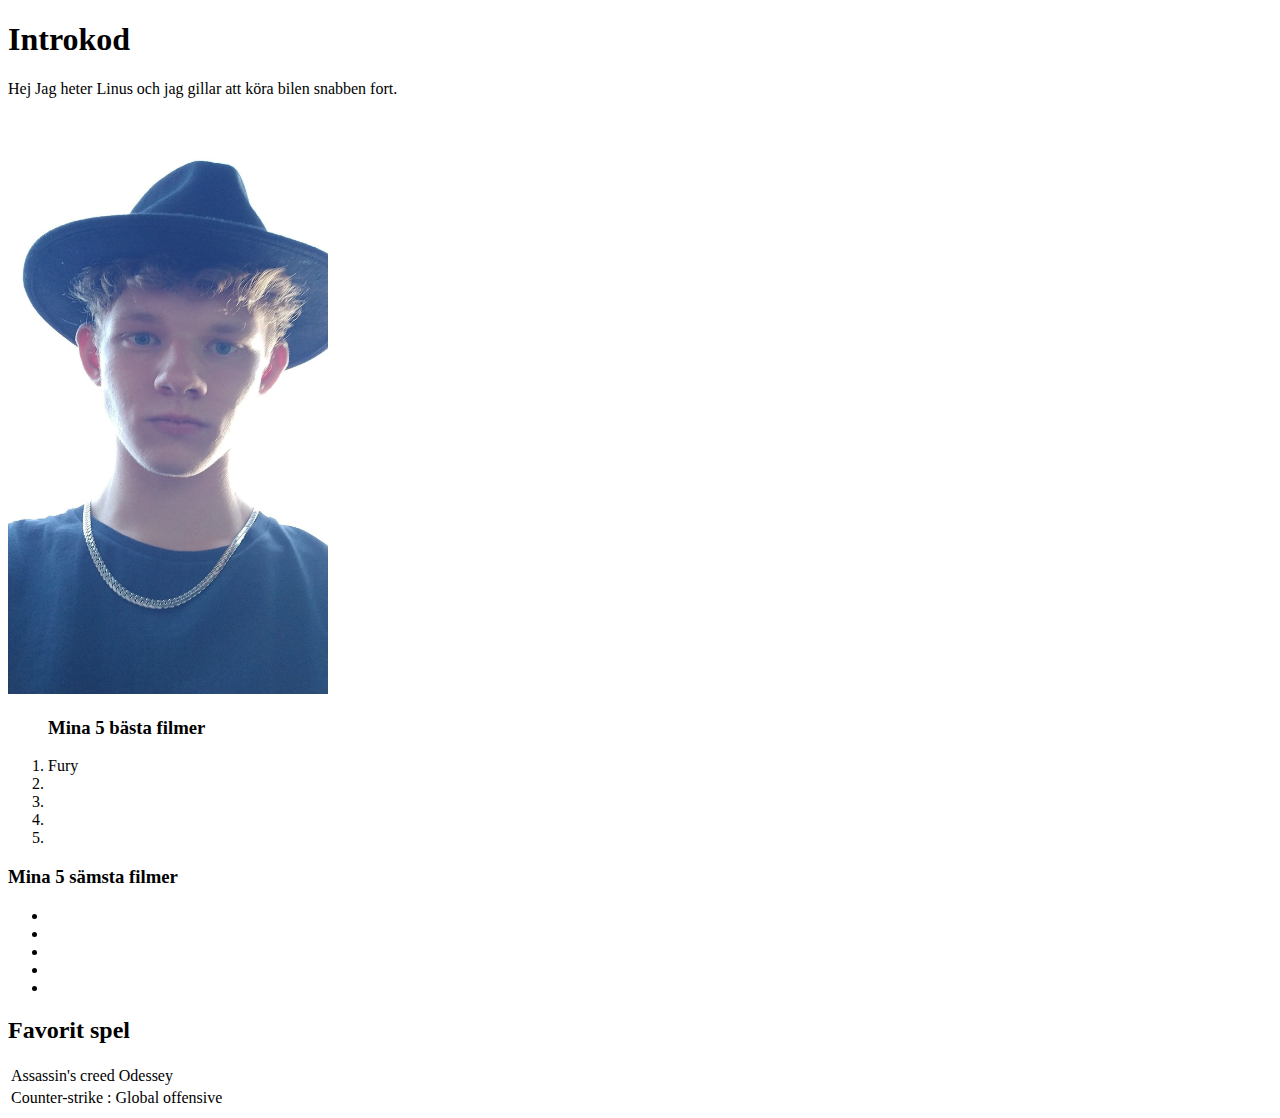
==== TillämpadProgrammering/introkodning/index.html @ 2a74ec27 "8/9" ====
<!DOCTYPE html>
<html lang="en">
<head>
    <meta charset="UTF-8">
    <meta name="viewport" content="width=device-width, initial-scale=1.0">
    <title>Document</title>
</head>
<body>
    <h1>Introkod</h1>

    <p>Hej Jag heter Linus och jag gillar att köra bilen snabben fort.</p>


    <script src="index.js"></script>

</body>
</html>

<img src="hatt.jpg" style="Width:320px;height:580px;">




<a href="https://www.youtube.com/watch?v=z8tMgnSI0i8" target="_Blank" MGK ></a> 




<ol>
<h3>Mina 5 bästa filmer</h3>
<li>Fury</li>
<li></li>
<li></li>
<li></li>
<li></li>
</ol>

<h3>Mina 5 sämsta filmer</h3>
<ul>
<li></li>
<li></li>
<li></li>
<li></li>
<li></li>
    </ul>

<h2>Favorit spel</h2>
<table> 
<tr>
     

    <td>Assassin's creed Odessey</td>
</tr>


    <td>Counter-strike : Global offensive</td>
    <td></td>




</tr>




</table>
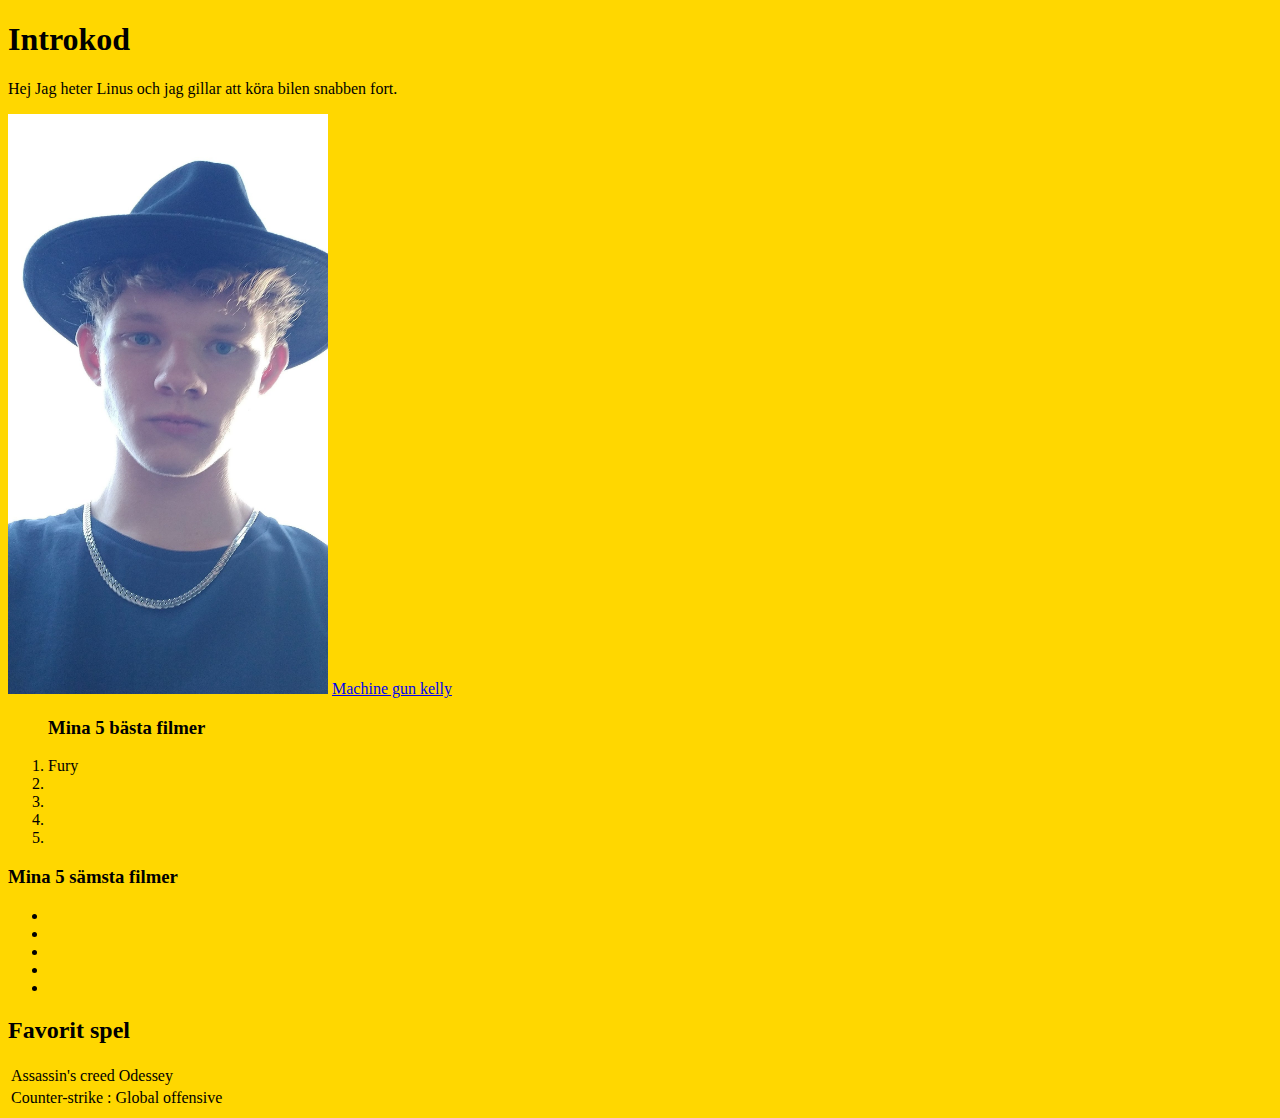
==== commit 4a8200d2: "2020 11 03" ====
--- a/TillämpadProgrammering/introkodning/index.html
+++ b/TillämpadProgrammering/introkodning/index.html
@@ -6,6 +6,10 @@
     <title>Document</title>
 </head>
 <body>
+   <style>body{background-color: gold};</style>
+   
+   
+   
     <h1>Introkod</h1>
 
     <p>Hej Jag heter Linus och jag gillar att köra bilen snabben fort.</p>
@@ -13,7 +17,7 @@
 
     <script src="index.js"></script>
 
-</body>
+
 </html>
 
 <img src="hatt.jpg" style="Width:320px;height:580px;">
@@ -21,7 +25,7 @@
 
 
 
-<a href="https://www.youtube.com/watch?v=z8tMgnSI0i8" target="_Blank" MGK ></a> 
+<a href=https://www.youtube.com/watch?v=z8tMgnSI0i8> Machine gun kelly</a> 
 
 
 
@@ -67,3 +71,4 @@
 </table>
 
 
+</body>